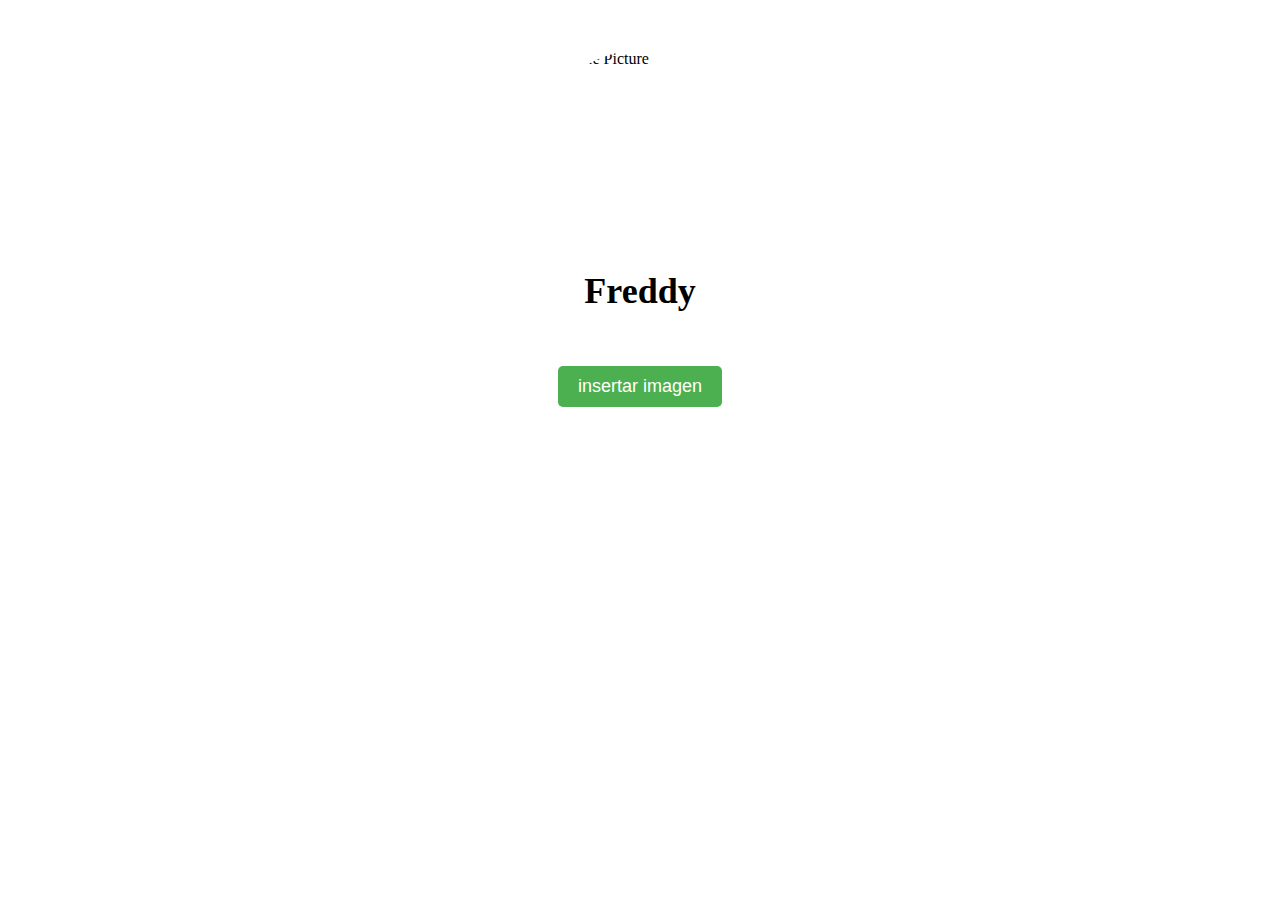
==== Nueva carpeta (2)/index.html @ 85214458 "Add files via upload" ====
<!DOCTYPE html>
<html>
<head>
	<link rel="stylesheet" type="text/css" href="estilo.css">
</head>
<body>
	<div class="profile-container">
		<img src="default-profile.jpg" alt="Profile Picture" id="profile-picture">
		<h1 id="name">Freddy</h1>
		<button id="upload-button">insertar imagen</button>
	</div>

	<script src="codigo.js"></script>
</body>
</html>
---- Nueva carpeta (2)/estilo.css ----
.profile-container {
	display: flex;
	flex-direction: column;
	align-items: center;
	margin-top: 50px;
}

#profile-picture {
	width: 200px;
	height: 200px;
	border-radius: 50%;
	object-fit: cover;
}

#name {
	margin-top: 20px;
	font-size: 36px;
	text-align: center;
}

#upload-button {
	margin-top: 30px;
	padding: 10px 20px;
	font-size: 18px;
	border: none;
	border-radius: 5px;
	background-color: #4CAF50;
	color: #fff;
	cursor: pointer;
}

#upload-button:hover {
	background-color: #3e8e41;
}
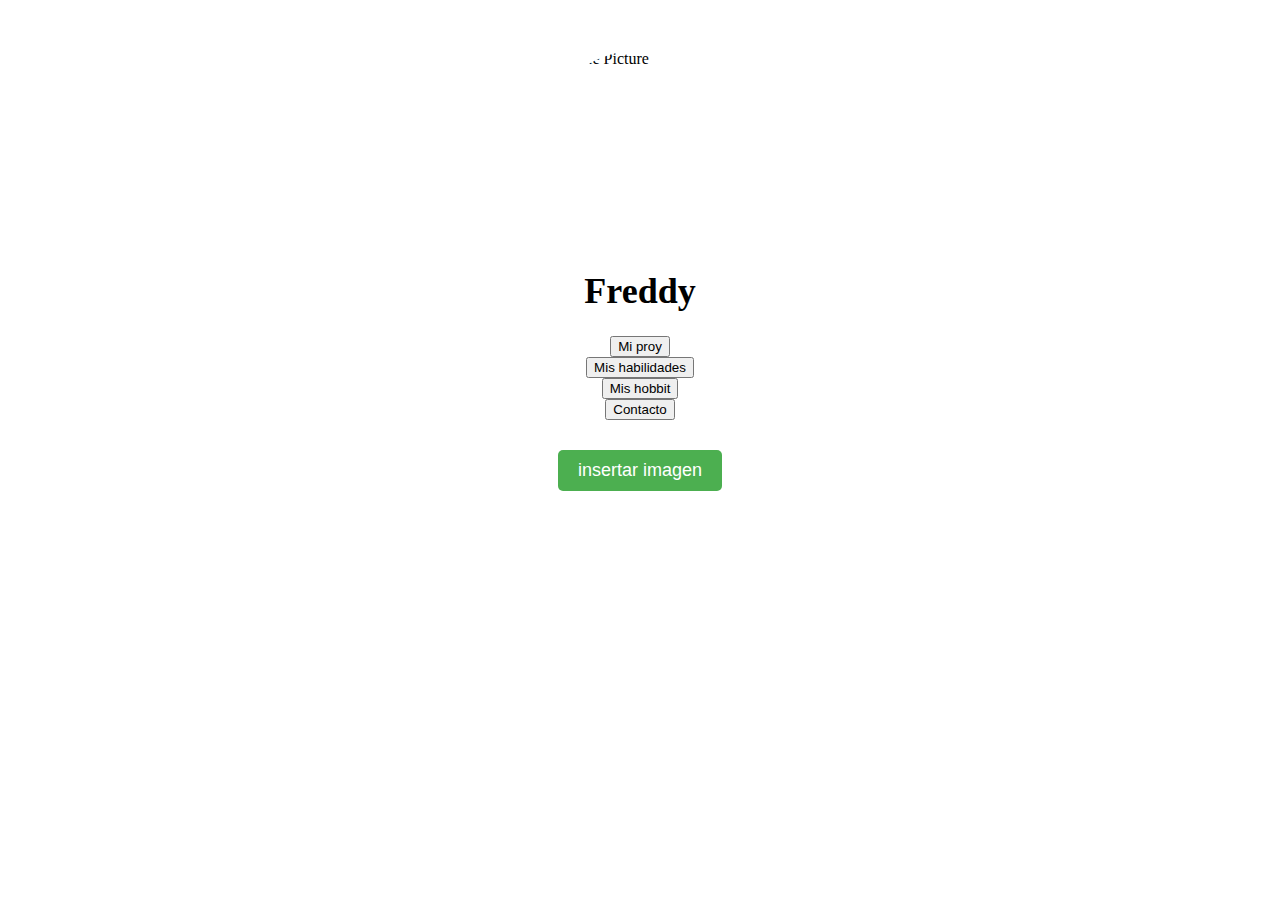
==== commit c316ab5c: "index.html" ====
--- a/Nueva carpeta (2)/index.html
+++ b/Nueva carpeta (2)/index.html
@@ -7,9 +7,13 @@
 	<div class="profile-container">
 		<img src="default-profile.jpg" alt="Profile Picture" id="profile-picture">
 		<h1 id="name">Freddy</h1>
+		<input class="btn btn-primary" type="button" value="Mi proy">
+		<input class="btn btn-primary" type="submit" value="Mis habilidades">
+		<input class="btn btn-primary" type="reset" value="Mis hobbit">
+		<input class="btn btn-primary" type="reset" value="Contacto">
 		<button id="upload-button">insertar imagen</button>
 	</div>
 
 	<script src="codigo.js"></script>
 </body>
-</html>+</html>
